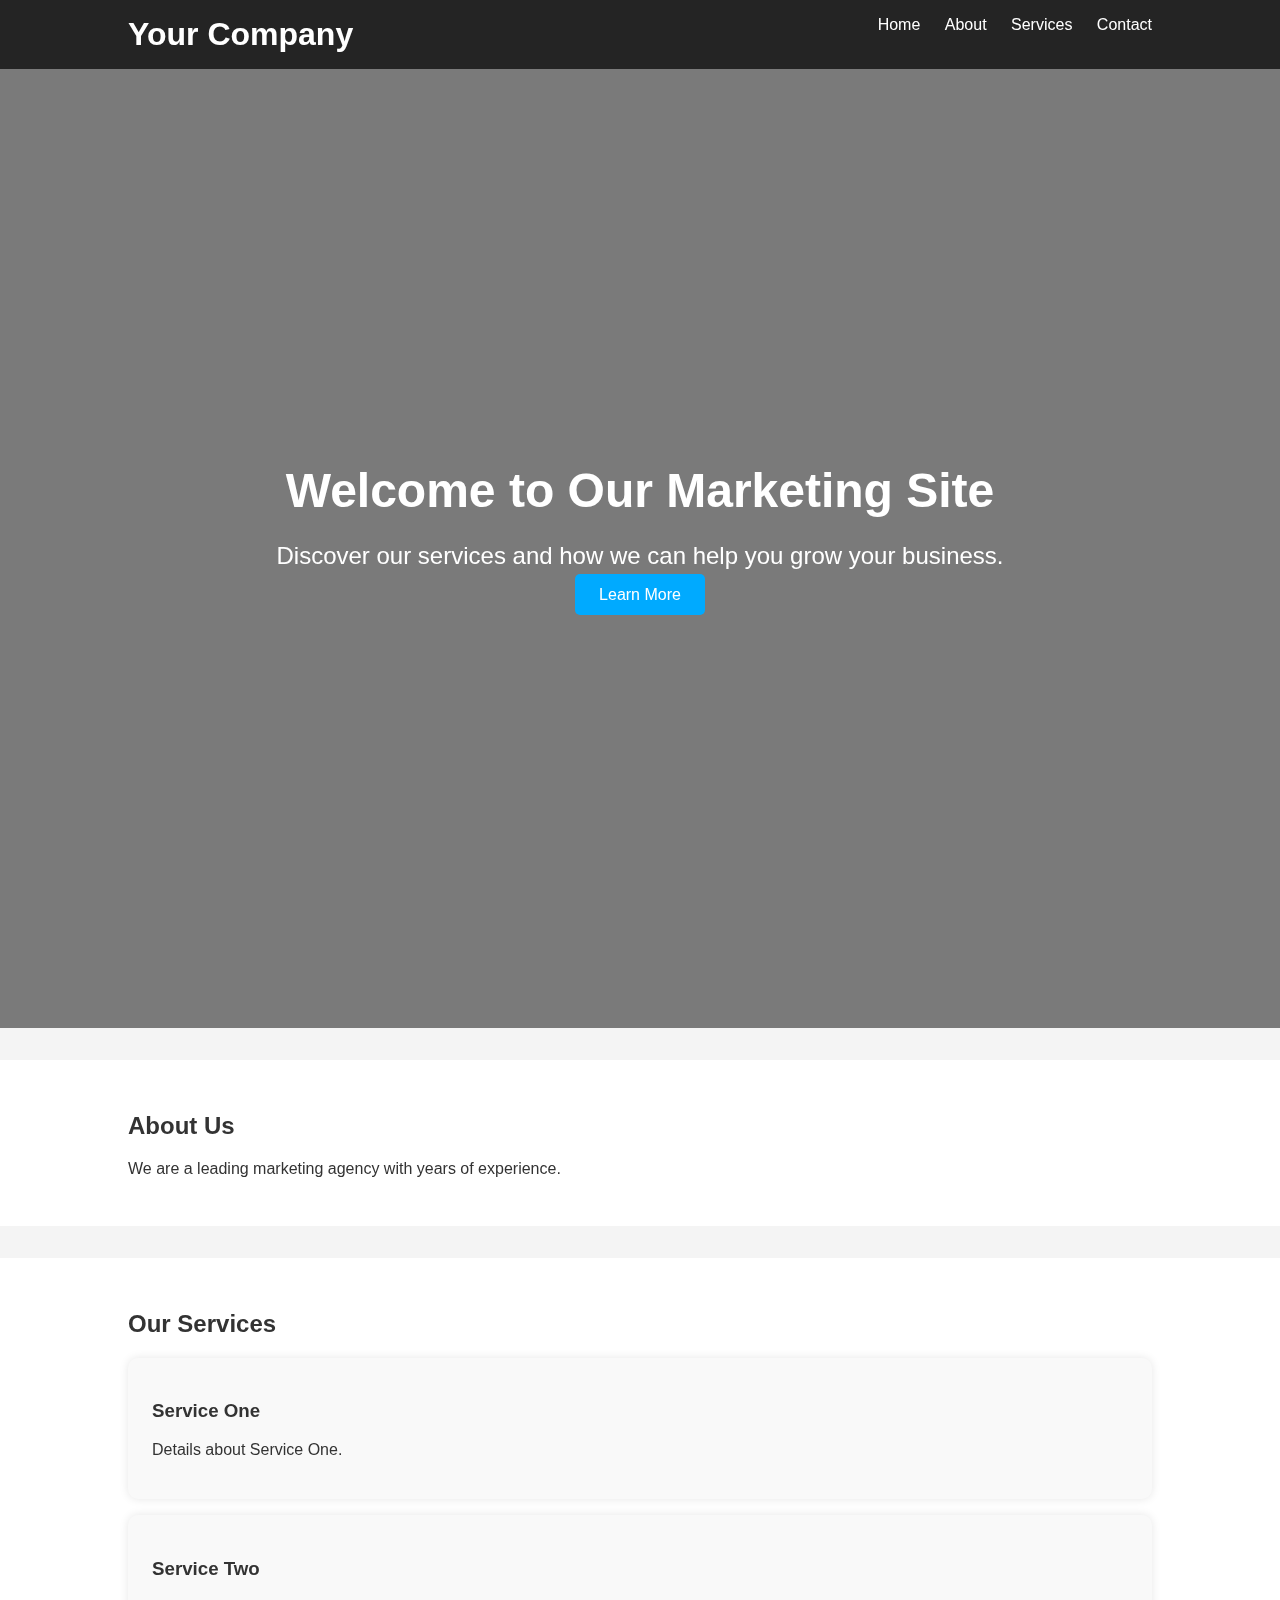
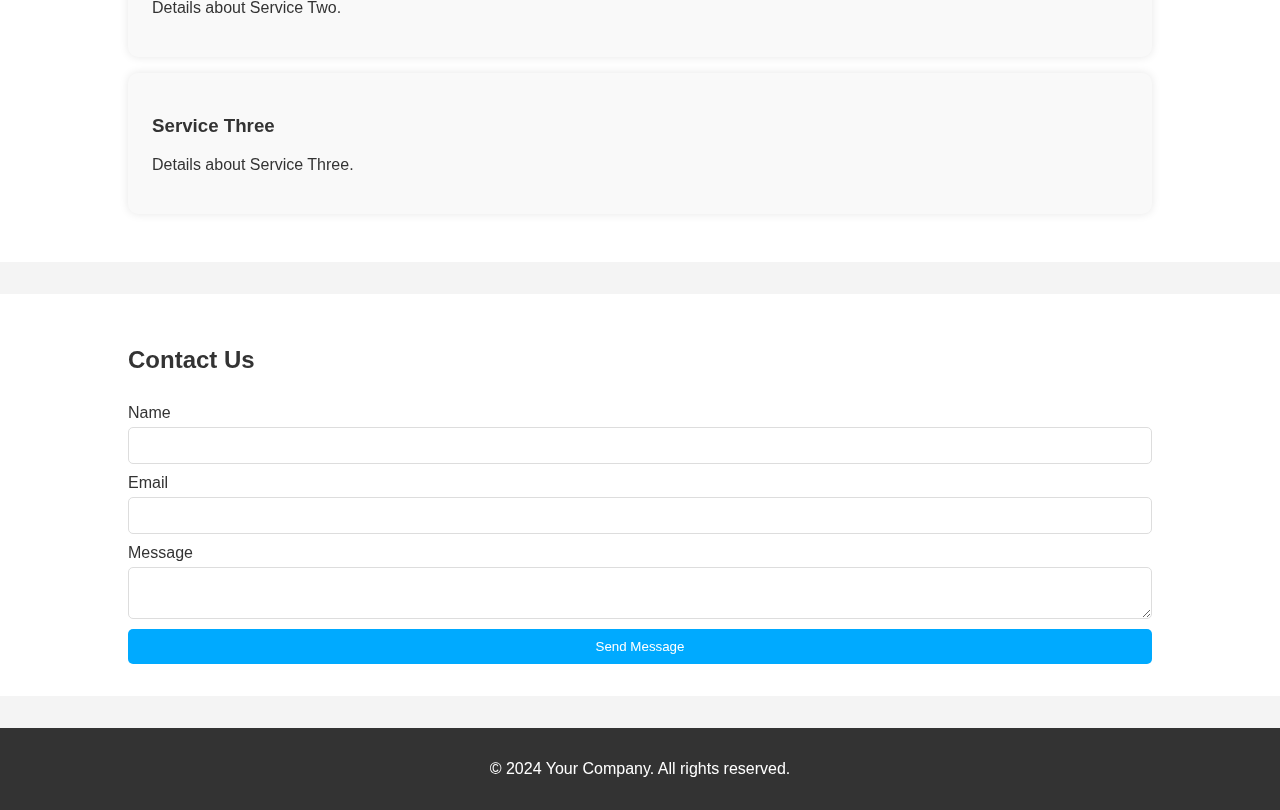
==== index.html @ 3e1c600a "Add files via upload" ====
<!DOCTYPE html>
<html lang="en">
<head>
    <meta charset="UTF-8">
    <meta name="viewport" content="width=device-width, initial-scale=1.0">
    <meta name="description" content="Your company's marketing website">
    <title>Marketing Site</title>
    <style>
        body {
            font-family: 'Arial', sans-serif;
            margin: 0;
            padding: 0;
            color: #333;
            background-color: #f4f4f4;
        }

        .container {
            width: 80%;
            margin: 0 auto;
        }

        header {
            background: rgba(0, 0, 0, 0.7);
            color: #fff;
            padding: 1rem 0;
            position: fixed;
            width: 100%;
            top: 0;
            left: 0;
            z-index: 1000;
        }

        header h1 {
            margin: 0;
            display: inline-block;
        }

        nav {
            float: right;
        }

        nav ul {
            list-style: none;
            margin: 0;
            padding: 0;
        }

        nav ul li {
            display: inline;
            margin-left: 20px;
        }

        nav ul li a {
            color: #fff;
            text-decoration: none;
        }

        .hero {
            position: relative;
            height: 100vh;
            background: url('flowers.jpg') no-repeat center center/cover;
            color: #fff;
            display: flex;
            justify-content: center;
            align-items: center;
            text-align: center;
        }

        .hero::after {
            content: '';
            position: absolute;
            top: 0;
            left: 0;
            width: 100%;
            height: 100%;
            background: rgba(0, 0, 0, 0.5);
        }

        .hero .content {
            position: relative;
            z-index: 1;
        }

        .hero h2 {
            font-size: 3rem;
            margin-bottom: 1rem;
        }

        .hero p {
            font-size: 1.5rem;
            margin-bottom: 1rem;
        }

        .hero .btn {
            background: #00aaff;
            color: #fff;
            padding: 0.75rem 1.5rem;
            text-decoration: none;
            border-radius: 5px;
        }

        section {
            padding: 4rem 0;
        }

        .about, .services, .contact {
            background: #fff;
            padding: 2rem 0;
            margin-top: 2rem;
        }

        .services .service-item {
            background: #f9f9f9;
            margin-bottom: 1rem;
            padding: 1.5rem;
            border-radius: 10px;
            box-shadow: 0 0 10px rgba(0, 0, 0, 0.1);
            transition: transform 0.3s ease;
        }

        .services .service-item:hover {
            transform: translateY(-10px);
        }

        footer {
            background: #333;
            color: #fff;
            text-align: center;
            padding: 1rem 0;
            margin-top: 2rem;
        }

        form {
            display: flex;
            flex-direction: column;
        }

        form label {
            margin-top: 10px;
        }

        form input, form textarea {
            padding: 10px;
            margin-top: 5px;
            border-radius: 5px;
            border: 1px solid #ddd;
        }

        form button {
            margin-top: 10px;
            padding: 10px;
            background: #00aaff;
            color: #fff;
            border: none;
            border-radius: 5px;
            cursor: pointer;
        }

        video {
            position: fixed;
            right: 0;
            bottom: 0;
            min-width: 100%;
            min-height: 100%;
            width: auto;
            height: auto;
            z-index: -1;
            background-size: cover;
        }
    </style>
</head>
<body>
    <header>
        <div class="container">
            <h1>Your Company</h1>
            <nav>
                <ul>
                    <li><a href="#home">Home</a></li>
                    <li><a href="#about">About</a></li>
                    <li><a href="#services">Services</a></li>
                    <li><a href="#contact">Contact</a></li>
                </ul>
            </nav>
        </div>
    </header>

    <video autoplay muted loop id="bgvideo">
        <source src="background-video.mp4" type="video/mp4">
    </video>

    <main>
        <section id="home" class="hero">
            <div class="content">
                <h2>Welcome to Our Marketing Site</h2>
                <p>Discover our services and how we can help you grow your business.</p>
                <a href="#services" class="btn">Learn More</a>
            </div>
        </section>

        <section id="about" class="about">
            <div class="container">
                <h2>About Us</h2>
                <p>We are a leading marketing agency with years of experience.</p>
            </div>
        </section>

        <section id="services" class="services">
            <div class="container">
                <h2>Our Services</h2>
                <div class="service-item">
                    <h3>Service One</h3>
                    <p>Details about Service One.</p>
                </div>
                <div class="service-item">
                    <h3>Service Two</h3>
                    <p>Details about Service Two.</p>
                </div>
                <div class="service-item">
                    <h3>Service Three</h3>
                    <p>Details about Service Three.</p>
                </div>
            </div>
        </section>

        <section id="contact" class="contact">
            <div class="container">
                <h2>Contact Us</h2>
                <form action="#" method="post">
                    <label for="name">Name</label>
                    <input type="text" id="name" name="name" required>
                    
                    <label for="email">Email</label>
                    <input type="email" id="email" name="email" required>
                    
                    <label for="message">Message</label>
                    <textarea id="message" name="message" required></textarea>
                    
                    <button type="submit">Send Message</button>
                </form>
            </div>
        </section>
    </main>

    <footer>
        <div class="container">
            <p>&copy; 2024 Your Company. All rights reserved.</p>
        </div>
    </footer>
</body>
</html>
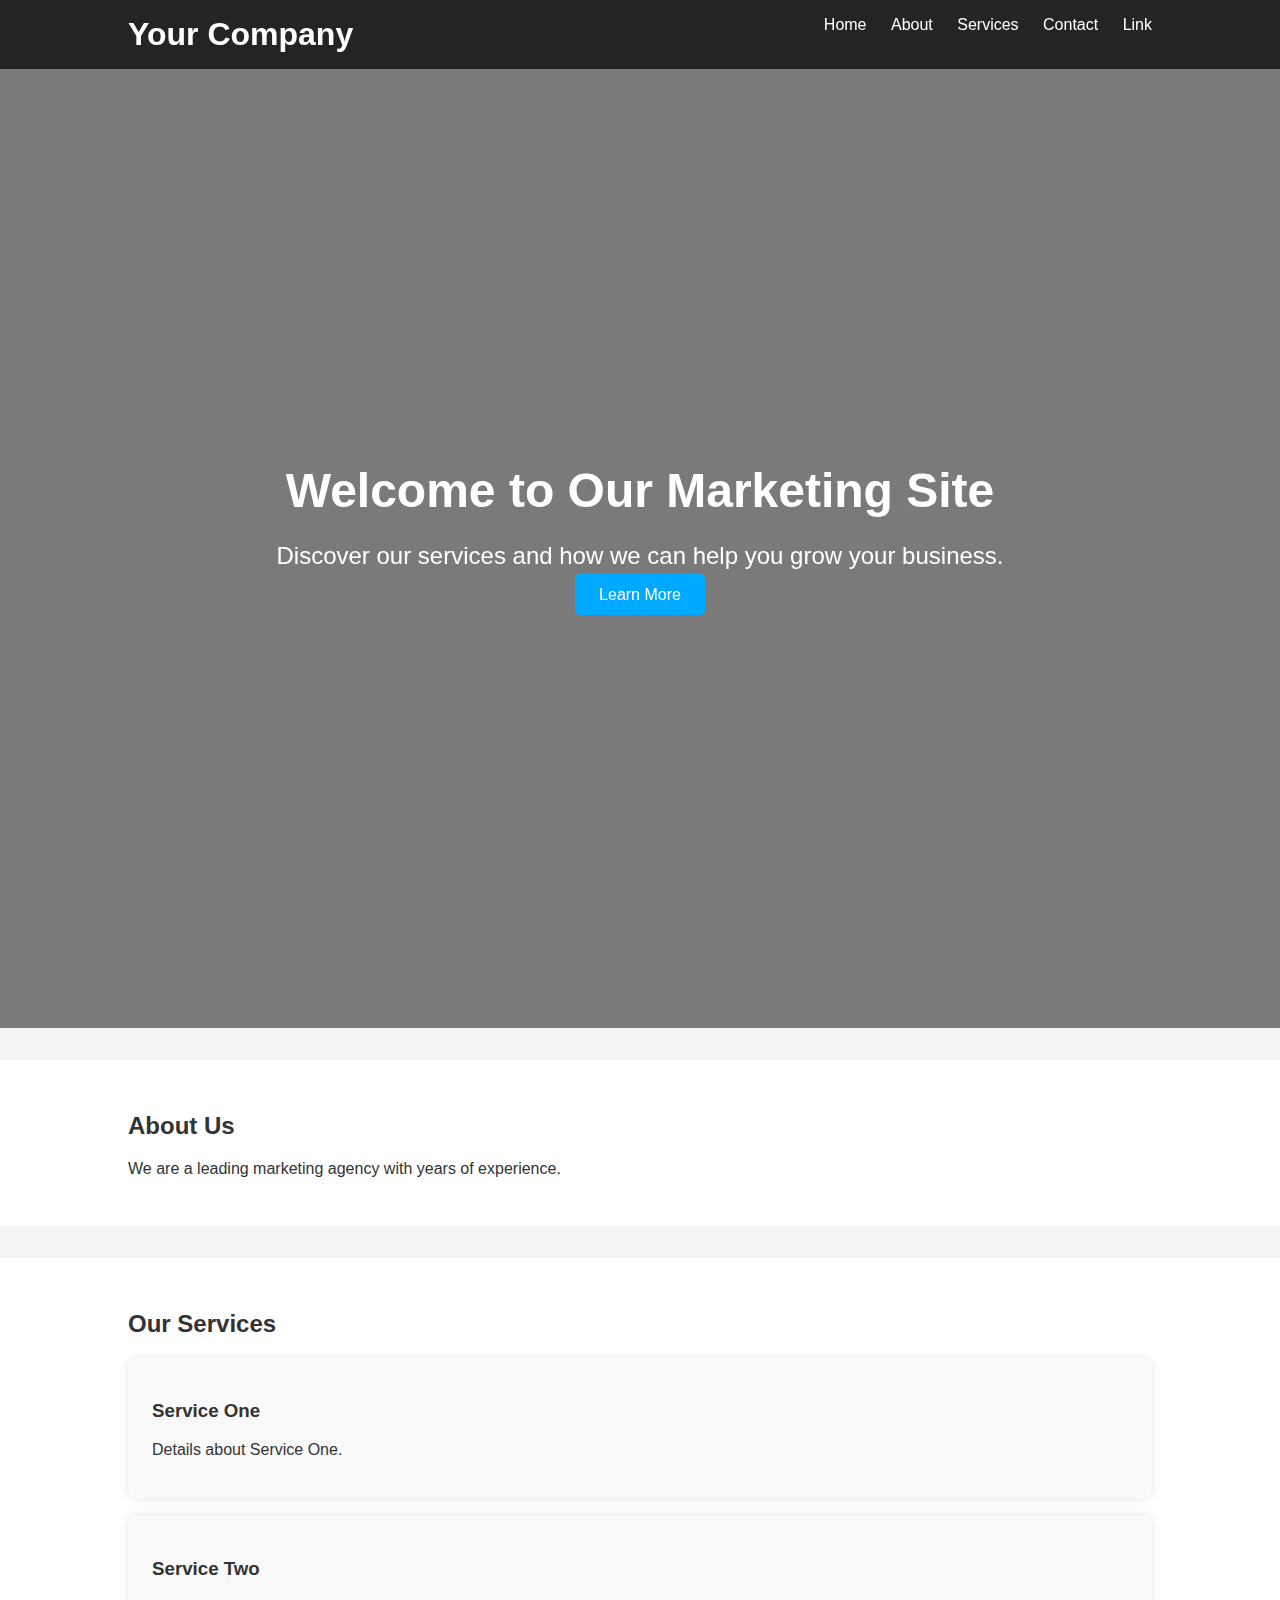
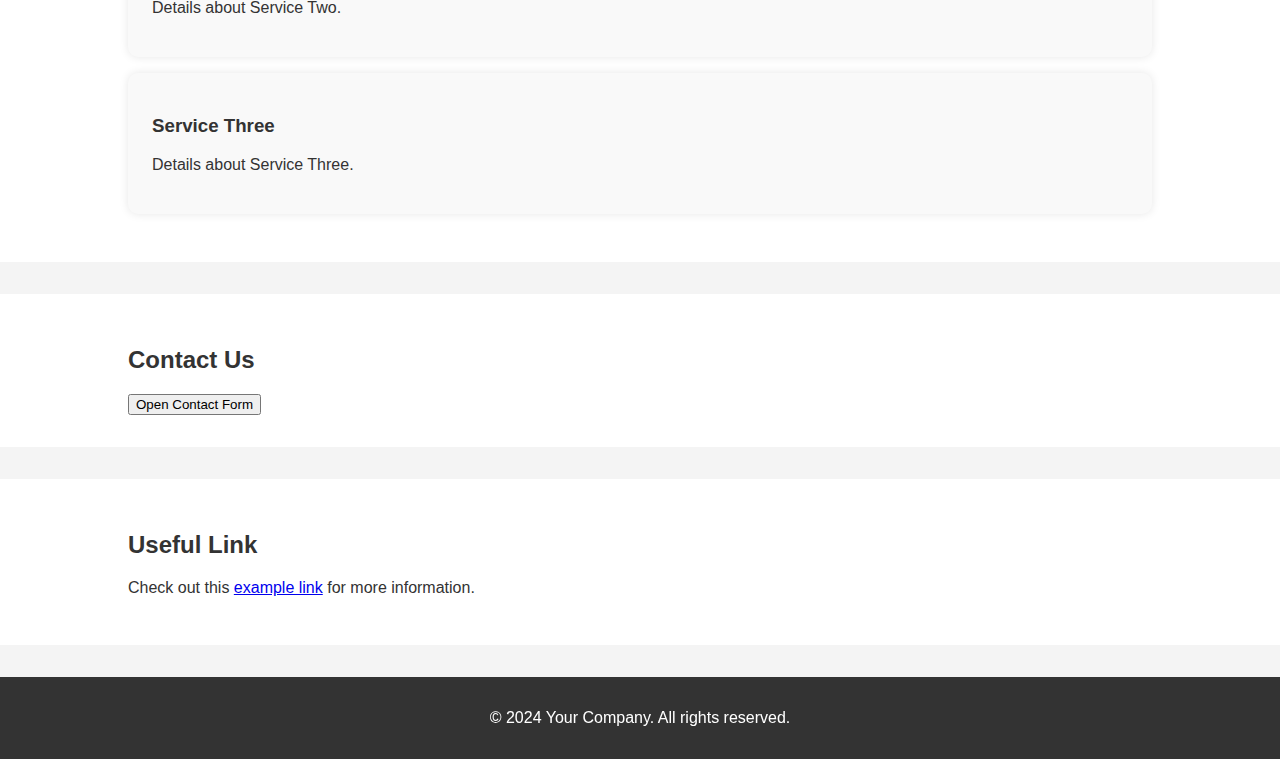
==== commit 71d68097: "Add files via upload" ====
--- a/index.html
+++ b/index.html
@@ -17,6 +17,8 @@
         .container {
             width: 80%;
             margin: 0 auto;
+            position: relative;
+            z-index: 2;
         }
 
         header {
@@ -27,7 +29,7 @@
             width: 100%;
             top: 0;
             left: 0;
-            z-index: 1000;
+            z-index: 3;
         }
 
         header h1 {
@@ -74,11 +76,12 @@
             width: 100%;
             height: 100%;
             background: rgba(0, 0, 0, 0.5);
+            z-index: 1;
         }
 
         .hero .content {
             position: relative;
-            z-index: 1;
+            z-index: 2;
         }
 
         .hero h2 {
@@ -101,9 +104,12 @@
 
         section {
             padding: 4rem 0;
-        }
-
-        .about, .services, .contact {
+            position: relative;
+            z-index: 2;
+            background: #fff;
+        }
+
+        .about, .services, .contact, .external-link {
             background: #fff;
             padding: 2rem 0;
             margin-top: 2rem;
@@ -164,8 +170,67 @@
             min-height: 100%;
             width: auto;
             height: auto;
-            z-index: -1;
+            z-index: 1;
             background-size: cover;
+            overflow: hidden;
+        }
+
+        /* Modal Styles */
+        .modal {
+            display: none;
+            position: fixed;
+            z-index: 4;
+            left: 0;
+            top: 0;
+            width: 100%;
+            height: 100%;
+            overflow: auto;
+            background-color: rgba(0, 0, 0, 0.4);
+            padding-top: 60px;
+        }
+
+        .modal-content {
+            background-color: #fefefe;
+            margin: 5% auto;
+            padding: 20px;
+            border: 1px solid #888;
+            width: 80%;
+            border-radius: 10px;
+        }
+
+        .close-button {
+            color: #aaa;
+            float: right;
+            font-size: 28px;
+            font-weight: bold;
+        }
+
+        .close-button:hover,
+        .close-button:focus {
+            color: black;
+            text-decoration: none;
+            cursor: pointer;
+        }
+
+        /* Back to Top Button */
+        #backToTop {
+            display: none;
+            position: fixed;
+            bottom: 20px;
+            right: 30px;
+            z-index: 4;
+            border: none;
+            outline: none;
+            background-color: #39bd49;
+            color: rgb(153, 98, 98);
+            cursor: pointer;
+            padding: 15px;
+            border-radius: 10px;
+            font-size: 18px;
+        }
+
+        #backToTop:hover {
+            background-color: #ab9e9e;
         }
     </style>
 </head>
@@ -178,14 +243,15 @@
                     <li><a href="#home">Home</a></li>
                     <li><a href="#about">About</a></li>
                     <li><a href="#services">Services</a></li>
-                    <li><a href="#contact">Contact</a></li>
+                    <li><a href="https://web.facebook.com/?_rdc=1&_rdr">Contact</a></li>
+                    <li><a href="#external-link">Link</a></li>
                 </ul>
             </nav>
         </div>
     </header>
 
     <video autoplay muted loop id="bgvideo">
-        <source src="background-video.mp4" type="video/mp4">
+        <source src="Sport Videos, Download The BEST Free 4k Stock Video Footage & Sport HD Video Clips_29.mp4" type="video/mp4">
     </video>
 
     <main>
@@ -225,18 +291,14 @@
         <section id="contact" class="contact">
             <div class="container">
                 <h2>Contact Us</h2>
-                <form action="#" method="post">
-                    <label for="name">Name</label>
-                    <input type="text" id="name" name="name" required>
-                    
-                    <label for="email">Email</label>
-                    <input type="email" id="email" name="email" required>
-                    
-                    <label for="message">Message</label>
-                    <textarea id="message" name="message" required></textarea>
-                    
-                    <button type="submit">Send Message</button>
-                </form>
+                <button id="contactButton">Open Contact Form</button>
+            </div>
+        </section>
+
+        <section id="external-link" class="external-link">
+            <div class="container">
+                <h2>Useful Link</h2>
+                <p>Check out this <a href="https://www.example.com" target="_blank">example link</a> for more information.</p>
             </div>
         </section>
     </main>
@@ -246,5 +308,16 @@
             <p>&copy; 2024 Your Company. All rights reserved.</p>
         </div>
     </footer>
-</body>
-</html>
+
+    <div id="contactModal" class="modal">
+        <div class="modal-content">
+            <span class="close-button">&times;</span>
+            <form id="contactForm">
+                <label for="name">Name</label>
+                <input type="text" id="name" name="name" required>
+                
+                <label for="email">Email</label>
+                <input type="email" id="email" name="email" required>
+                
+                <label for="message">
+
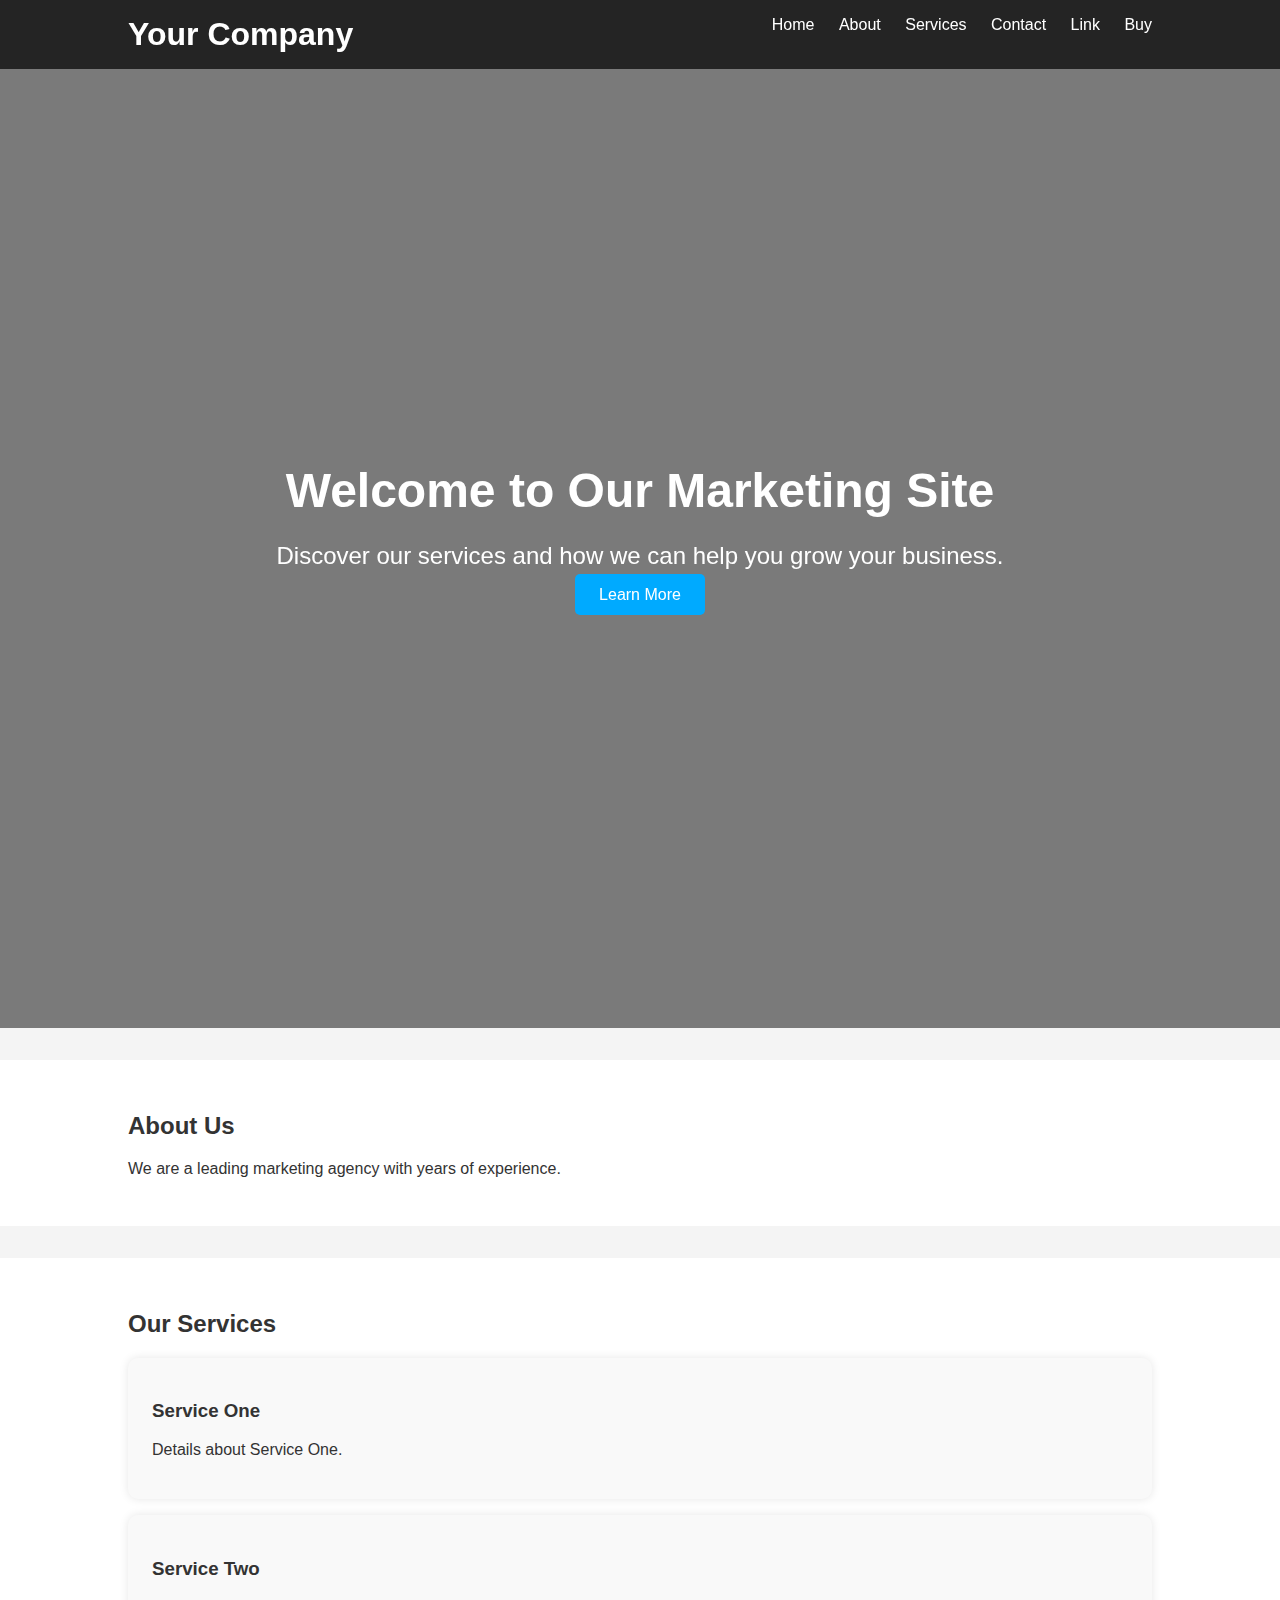
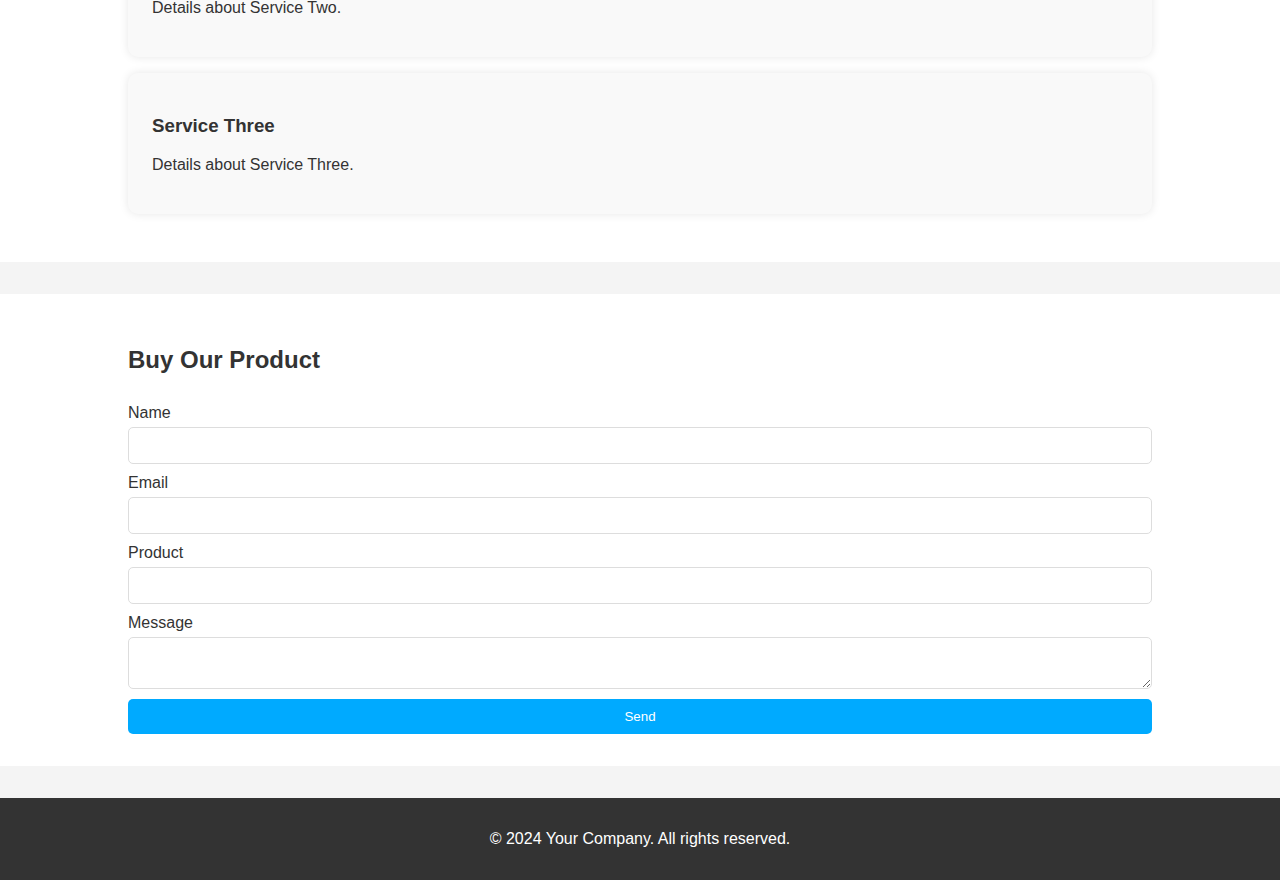
==== commit 64411d6c: "Add files via upload" ====
--- a/index.html
+++ b/index.html
@@ -1,3 +1,4 @@
+
 <!DOCTYPE html>
 <html lang="en">
 <head>
@@ -109,7 +110,7 @@
             background: #fff;
         }
 
-        .about, .services, .contact, .external-link {
+        .about, .services, .contact, .external-link, .buy {
             background: #fff;
             padding: 2rem 0;
             margin-top: 2rem;
@@ -221,8 +222,8 @@
             z-index: 4;
             border: none;
             outline: none;
-            background-color: #39bd49;
-            color: rgb(153, 98, 98);
+            background-color: #00aaff;
+            color: white;
             cursor: pointer;
             padding: 15px;
             border-radius: 10px;
@@ -230,9 +231,28 @@
         }
 
         #backToTop:hover {
-            background-color: #ab9e9e;
+            background-color: #555;
         }
     </style>
+    <script src="https://cdn.emailjs.com/dist/email.min.js"></script>
+    <script>
+        (function() {
+            emailjs.init("EthQzH2y-nMGsWVXn"); // public key
+        })();
+
+        function sendEmail(event) {
+            event.preventDefault();
+            const form = event.target;
+            emailjs.sendForm('service_9ajrjqq', 'template_h4temsr', form)//templatekey .servece key
+                .then(function(response) {
+                    console.log('SUCCESS!', response.status, response.text);
+                    alert('Your message has been sent!');
+                }, function(error) {
+                    console.log('FAILED...', error);
+                    alert('Failed to send the message. Please try again later.');
+                });
+        }
+    </script>
 </head>
 <body>
     <header>
@@ -243,15 +263,16 @@
                     <li><a href="#home">Home</a></li>
                     <li><a href="#about">About</a></li>
                     <li><a href="#services">Services</a></li>
-                    <li><a href="https://web.facebook.com/?_rdc=1&_rdr">Contact</a></li>
+                    <li><a href="#contact">Contact</a></li>
                     <li><a href="#external-link">Link</a></li>
+                    <li><a href="#buy">Buy</a></li>
                 </ul>
             </nav>
         </div>
     </header>
 
     <video autoplay muted loop id="bgvideo">
-        <source src="Sport Videos, Download The BEST Free 4k Stock Video Footage & Sport HD Video Clips_29.mp4" type="video/mp4">
+        <source src="7568747-hd_1920_1080_25fps.mp4" type="video/mp4">
     </video>
 
     <main>
@@ -288,36 +309,31 @@
             </div>
         </section>
 
-        <section id="contact" class="contact">
+        <section id="buy" class="buy">
             <div class="container">
-                <h2>Contact Us</h2>
-                <button id="contactButton">Open Contact Form</button>
-            </div>
-        </section>
-
-        <section id="external-link" class="external-link">
-            <div class="container">
-                <h2>Useful Link</h2>
-                <p>Check out this <a href="https://www.example.com" target="_blank">example link</a> for more information.</p>
+                <h2>Buy Our Product</h2>
+                <form id="buyForm" onsubmit="sendEmail(event)">
+                    <label for="name">Name</label>
+                    <input type="text" id="name" name="name" required>
+
+                    <label for="email">Email</label>
+                    <input type="email" id="email" name="email" required>
+
+                    <label for="product">Product</label>
+                    <input type="text" id="product" name="product" required>
+
+                    <label for="message">Message</label>
+                    <textarea id="message" name="message" required></textarea>
+
+                    <button type="submit">Send</button>
+                </form>
             </div>
         </section>
     </main>
 
     <footer>
-        <div class="container">
-            <p>&copy; 2024 Your Company. All rights reserved.</p>
-        </div>
+        <p>&copy; 2024 Your Company. All rights reserved.</p>
     </footer>
-
-    <div id="contactModal" class="modal">
-        <div class="modal-content">
-            <span class="close-button">&times;</span>
-            <form id="contactForm">
-                <label for="name">Name</label>
-                <input type="text" id="name" name="name" required>
-                
-                <label for="email">Email</label>
-                <input type="email" id="email" name="email" required>
-                
-                <label for="message">
-
+</body>
+</html>
+
